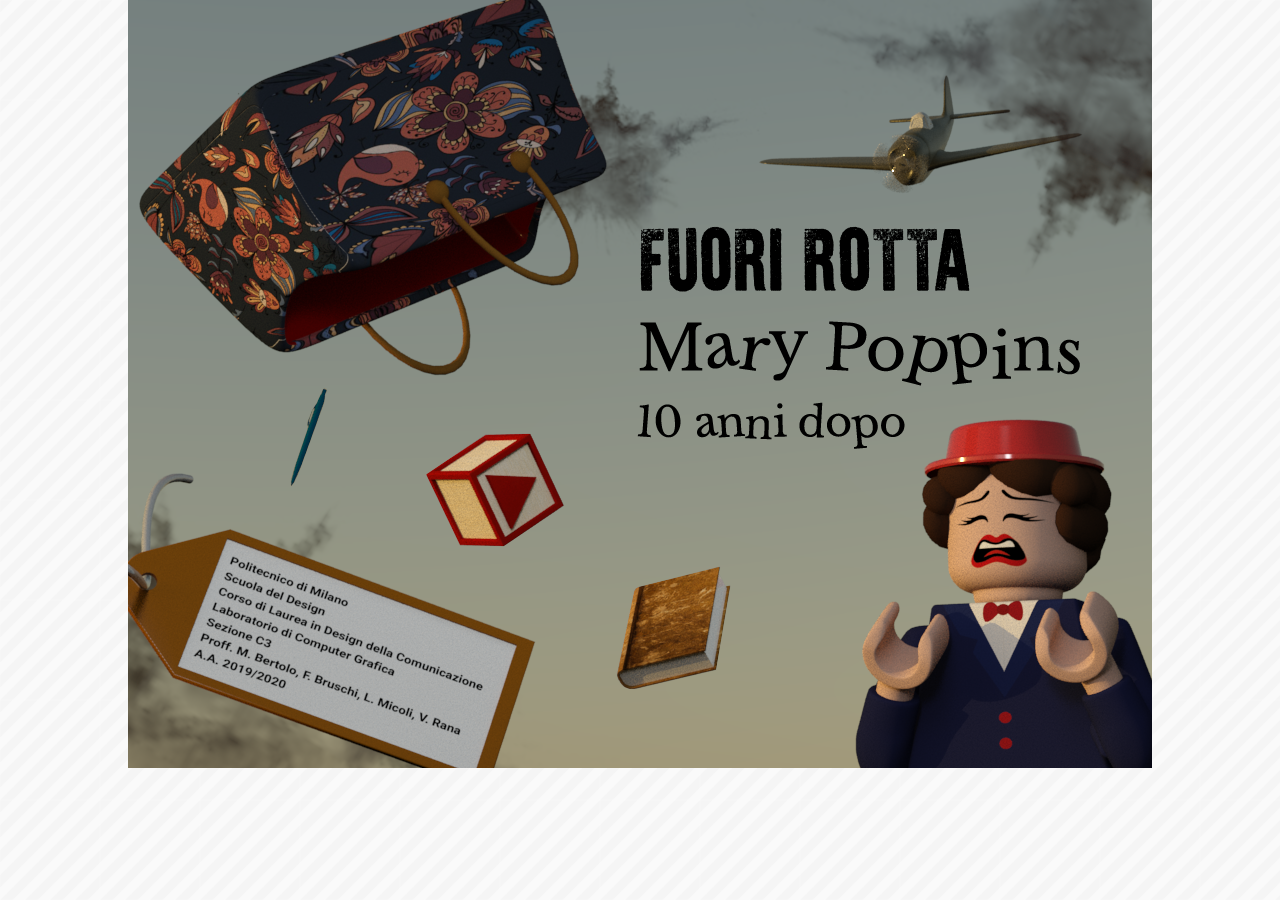
==== index.html @ 627003ca "1" ====
<!DOCTYPE html>
<html>
<head>
<meta name="viewport" content="width=device-width, initial-scale=1">
	<title>Fuori Rotta - Mary Poppins 10 anni dopo</title>
	
<style>
* {box-sizing: inherit}
body {font-family: Heebo, Verdana, sans-serif; margin:0}
.mySlides {display: none}
img {vertical-align: middle;}

/* Slideshow container */
.slideshow-container {
  width: 1024px; height: 768px;
  position: relative;
  margin: auto;
}

/* Next & previous buttons */
.prev, .next {
  cursor: pointer;
  position: absolute;
	text-align: right
  top: 50%;
  width: auto;
  padding: 16px;
  margin-top: -22px;
  color: white;
  font-weight: bold;
  font-size: 40px;
  transition: 0.6s ease;
  border-radius: 0 3px 3px 0;
  user-select: none;
	max-height: 20px
}
	.prev{
		left: 880px;
		top: 710px
	}
/* Position the "next button" to the right */
.next {
  right: 20px;
	top: 710px;
  border-radius: 3px 0 0 3px;
}

/* On hover, add a black background color with a little bit see-through */
.prev:hover, .next:hover {
  color: rgba(255,255,255,0.3);
}





/* Fading animation */
.fade {
  -webkit-animation-name: fade;
  -webkit-animation-duration: 2s;
  animation-name: fade;
  animation-duration: 0s;
}

@-webkit-keyframes fade {
  from {opacity: 0} 
  to {opacity: 1}
}

@keyframes fade {
  from {opacity: 0} 
  to {opacity: 1}
}


</style>
<link href="Slide.css" rel="stylesheet" type="text/css">
</head>
<body style="margin: auto;background-image: url('Immagini/sfond4.png'); max-height: 768px">
<div  class="container">
		
<!-- copertina home --><img id="copertina" src="Immagini/sfondonuovo.png" alt="" style="transition: all 0.6s linear;  opacity: 1; position: relative; top: 0; left: 0; z-index: -1;" />
<!-- cubo play--><div id="copertina1" style="transition: all 0.6s linear; opacity: 1; position: relative; max-height: 200px; max-width: 200px; top: 320px; left: -730px; z-index: 3;"><a href="gioco.html"><img alt="" src="Immagini/Tavoladisegno2copia33.png" style="width: 158px; height: auto;transition: all 0.3s linear; opacity: 0; position: relative; top: 120px; left: -5px;" id="testo" ><img onclick="via()" id="cubo" onmouseover="mouseOver()" onmouseout="mouseOut()" src="Immagini/cuborosso.png" alt="" class="bottone"  /></a></div>
<!-- libro storia --><div id="copertina2" style="opacity: 1;transition: all 0.6s linear;position: relative; max-height: 200px; max-width: 200px; top: 450px; left: -700px; z-index: 1;"><img alt="" src="Immagini/Tavoladisegno2copia233.png" style="width: 158px; height: auto;transition: all 0.3s linear;opacity: 0;position: relative; top: 115px; left: -15px;" id="testo1" ><img onClick="story()" id="libro" onmouseover="mouseOver1()" onmouseout="mouseOut1()"  src="Immagini/fghjkjhg.png" alt="" class="bottone1"  /></div>
<!-- penna autori --><div id="copertina3" style="opacity: 1;transition: all 0.6s linear;position: relative; max-height: 200px; max-width: 200px; top: 270px; left: -1200px; z-index: 1;"><img alt="" src="Immagini/Tavoladisegno233.png" style="width: 158px; height: auto;transition: all 0.3s linear;opacity: 0;position: relative; top: 120px; left: -33px;" id="testo2" ><img id="penna" src="Immagini/gggg.png" onClick="autori()" alt="" class="bottone1" onmouseover="mouseOver2()" onmouseout="mouseOut2()"  /> </div>
		
	<!-- storia 1 -->	<div id="1" style="opacity: 0; transition: all 0.6s linear; position: relative; top: -1px;  left: -1498px; z-index: -10;"> <img  src="Immagini/1.png" alt=""/> </div>
		
	<!-- autori e crediti -->	<div id="auto" style="opacity: 0; transition: all 0.6s linear;position: relative; top: 0px; left: -2522px; z-index: -10100;"> <img    src="Immagini/autoriecrediti.png" alt=""/> </div>
		<div id="auto1" style="transition: all 0.6s linear;  position: relative; left:-3398px;top: 500px; z-index:10099;max-height: 200px; max-width: 200px; opacity: 0; "> <img alt="" src="Immagini/Tavoladisegno2copia354.png" style="width: 158px; height: auto;transition: all 0.3s linear;opacity: 0;position: relative; top:20px; left: 0px;" id="testo3" > <img id="indietro" src="Immagini/cuboblu.png" onClick="copertina()"  alt="" class="bottone" style="position: relative; top:-100px;"  onmouseover="mouseOver3()" onmouseout="mouseOut3()"  /></div>  
		
	<img id="titolo" src="Immagini/Tavoladisegno111.png" alt="" style="transition: all 0.6s linear;position: relative; top: -30px; left: -3704px; z-index: 0;" />

	
	<div id="game" style="opacity:0;z-index: -200000000; position: relative; top: 0px; left: -4728px">
  <img src="Immagini/Tavoladisegno154.png" width="1024" height="768" alt=""/> </div> 
	
	
	
	
	
	
	
	</div>
<div class="slideshow-container" id="slider" style="transition: all 0.6s linear;opacity: 0;position: relative; top: -769px; z-index: -200000; max-height: 200px">

<div class="mySlides fade">
  <div class="numbertext"></div>
  <img src="Immagini/1.png" style="width:100%">
  <div class="text"></div>
</div>

<div class="mySlides fade">
  <div class="numbertext"></div>
  <img src="Immagini/2.png" style="width:100%">
  <div class="text"></div>
</div>

<div class="mySlides fade">
  <div class="numbertext"></div>
  <img src="Immagini/3.png" style="width:100%">
  <div class="text"></div>
</div>
	<div class="mySlides fade">
  <div class="numbertext"></div>
  <img src="Immagini/4.png" style="width:100%">
  <div class="text"></div>
</div>
	<div class="mySlides fade">
  <div class="numbertext"></div>
  <img src="Immagini/5.1.png" style="width:100%">
  <div class="text"></div>
</div>
	<div class="mySlides fade">
  <div class="numbertext"></div>
  <img src="Immagini/6.png" style="width:100%">
  <div class="text"></div>
</div>
	<div class="mySlides fade">
  <div class="numbertext"></div>
  <img src="Immagini/7.png" style="width:100%">
  <div class="text"></div>
</div>
	<div class="mySlides fade">
  <div class="numbertext"></div>
  <img src="Immagini/8.png" style="width:100%">
  <div class="text"></div>
</div>

<a class="prev" onclick="plusSlides(-1)">&#10094;</a>
<a class="next" onclick="plusSlides(1)">&#10095;</a>
	


	</div>


<script>
var slideIndex = 1;
	var indietro=false
			var Enabled=true;
showSlides(slideIndex);

function plusSlides(n) {
  showSlides(slideIndex += n);
}
	
	
function mouseOver() {
  document.getElementById("testo").style.opacity=1;
	document.getElementById("cubo").style.opacity=0.3;
}
		
function via() { if(Enabled == true)
{
	
	
	Enabled=false;
}
			   }
			
function autori() {  if(Enabled == true)
{
	document.getElementById("copertina").style.opacity=0;
	document.getElementById("copertina1").style.opacity=0;
	document.getElementById("copertina2").style.opacity=0;
	document.getElementById("copertina3").style.opacity=0;
	document.getElementById("titolo").style.opacity=0;
	document.getElementById("auto").style.opacity=1;
	document.getElementById("auto1").style.opacity=1;
	Enabled=false;
	indietro=true;
}
}
			
			function copertina() {  if(indietro == true)
				{
	document.getElementById("copertina").style.opacity=1;
	document.getElementById("copertina1").style.opacity=1;
	document.getElementById("copertina2").style.opacity=1;
	document.getElementById("copertina3").style.opacity=1;
	document.getElementById("titolo").style.opacity=1;
	document.getElementById("auto").style.opacity=0;
	document.getElementById("auto1").style.opacity=0;
				document.getElementById("indietro").style.opacity=0;
				Enabled=true;
				indietro=false;

				}

}
			
		
			
function story() { if(Enabled == true)
{
	document.getElementById("copertina").style.opacity=0;
	document.getElementById("copertina1").style.opacity=0;
	document.getElementById("copertina2").style.opacity=0;
	document.getElementById("copertina3").style.opacity=0;
	document.getElementById("titolo").style.opacity=0;
	
	document.getElementById("auto").style.opacity=0;
	document.getElementById("auto1").style.opacity=0;
	document.getElementById("slider").style.zIndex=200;
	document.getElementById("slider").style.opacity=1;
	Enabled=false;
	slideIndex = 1;
}
				 }

function mouseOut() {
  document.getElementById("testo").style.opacity=0;
	document.getElementById("cubo").style.opacity=1;
}
		function mouseOver1() {
  document.getElementById("testo1").style.opacity=1;
	document.getElementById("libro").style.opacity=0.3;
}

function mouseOut1() {
  document.getElementById("testo1").style.opacity=0;
	document.getElementById("libro").style.opacity=1;
}
		function mouseOver2() {
  document.getElementById("testo2").style.opacity=1;
			document.getElementById("penna").style.opacity=0.3;
}

function mouseOut2() {
  document.getElementById("testo2").style.opacity=0;
	document.getElementById("penna").style.opacity=1;
}

function mouseOver3() {
  document.getElementById("testo3").style.opacity=1;
			document.getElementById("indietro").style.opacity=0.3;
}

function mouseOut3() {
  document.getElementById("testo3").style.opacity=0;
	document.getElementById("indietro").style.opacity=1;
}



function showSlides(n) {
  var i;
  var slides = document.getElementsByClassName("mySlides");
  var dots = document.getElementsByClassName("dot");
  if (n > slides.length) {location.href="gioco.html" }    
  if (n < 1) {document.getElementById("slider").style.zIndex=-2000200; Enabled=true;document.getElementById("copertina").style.opacity=1;
	document.getElementById("copertina1").style.opacity=1;
	document.getElementById("copertina2").style.opacity=1;
	document.getElementById("copertina3").style.opacity=1;
	document.getElementById("titolo").style.opacity=1;
			document.getElementById("slider").style.opacity=0;
			 slideIndex = 1}
  for (i = 0; i < slides.length; i++) {
      slides[i].style.display = "none";  
  }
  for (i = 0; i < dots.length; i++) {
      dots[i].className = dots[i].className.replace(" active", "");
  }
  slides[slideIndex-1].style.display = "flex";  
  
}
	
	
	
</script>

</body>
</html>
---- Slide.css ----
@charset "utf-8";
/* CSS Document */
.par {font-family: "Gill Sans", "Gill Sans MT", "Myriad Pro", "DejaVu Sans Condensed", Helvetica, Arial, "sans-serif"; font-size: 14px; width: 800px}

.bottone {width: auto; display: flex; animation: ruota 4s;animation-iteration-count: infinite; transition: all 0.3s linear}
.testo {opacity: 0; cursor: default; transition: all 0.3s linear; font-family: Baskerville, "Palatino Linotype", Palatino, "Century Schoolbook L", "Times New Roman", "serif"; font-size: 30px; text-align: center}

@keyframes ruota {
  0% { transform: translate(0px, 0px) rotate(0deg); animation-timing-function: ease-in-out; }
 50% { transform: translate(0px, 0px) rotate(18deg); animation-timing-function: ease-in-out; }
  100% { transform: translate(0px, 0px) rotate(0deg); animation-timing-function: ease-in-out}
}

.bottone1 {width: auto; display: flex}

.bottone1 {animation: ruota1 4s;animation-iteration-count: infinite;}
.bottone1 {transition: all 0.3s linear}

@keyframes ruota1 {
  0% { transform: translate(0px, 0px) rotate(0deg); animation-timing-function: ease-in-out}
 50% { transform: translate(0px, 0px) rotate(-18deg); animation-timing-function: ease-in-out}
  100% { transform: translate(0px, 0px) rotate(0deg); animation-timing-function: ease-in-out}
}
a {cursor: default}


.container {
  margin: auto;
  width: 1024px;
	height: 768px;
	display: flex;
	opacity: 1;
	transition: all 0.6s ease;
}
		
.container1 {
  margin: auto;
  width: 1024px;
	height: 768px;
	display: flex;
	opacity: 0;
	transition: all 0.6s ease
	


	

}
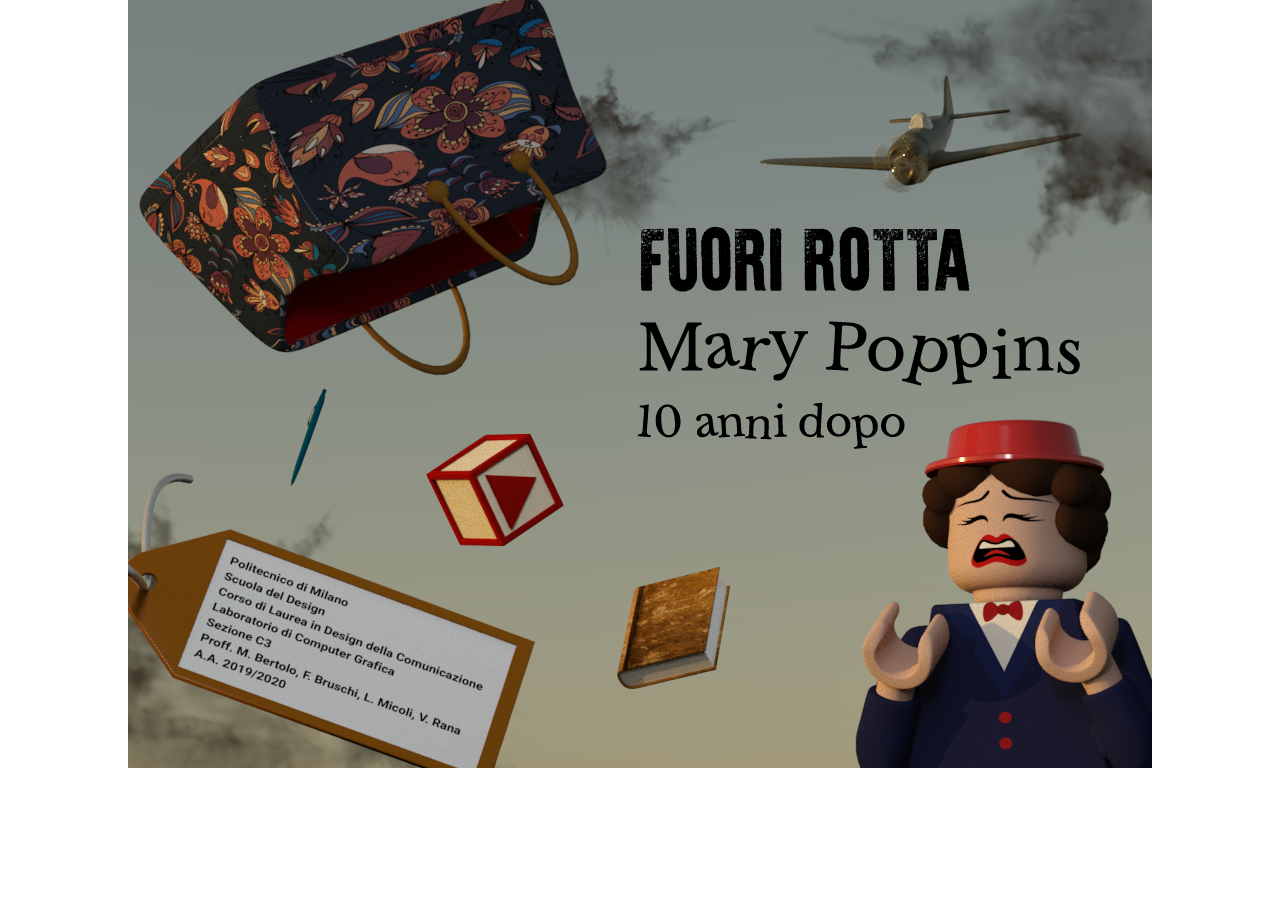
==== commit 35907ad3: "4" ====
--- a/index.html
+++ b/index.html
@@ -1,4 +1,5 @@
 <!DOCTYPE html>
+
 <html>
 <head>
 <meta name="viewport" content="width=device-width, initial-scale=1">
@@ -17,6 +18,7 @@
   margin: auto;
 }
 
+	
 /* Next & previous buttons */
 .prev, .next {
   cursor: pointer;
@@ -76,7 +78,7 @@
 </style>
 <link href="Slide.css" rel="stylesheet" type="text/css">
 </head>
-<body style="margin: auto;background-image: url('Immagini/sfond4.png'); max-height: 768px">
+<body style="margin: auto;background-color: #ffffff; max-height: 768px">
 <div  class="container">
 		
 <!-- copertina home --><img id="copertina" src="Immagini/sfondonuovo.png" alt="" style="transition: all 0.6s linear;  opacity: 1; position: relative; top: 0; left: 0; z-index: -1;" />
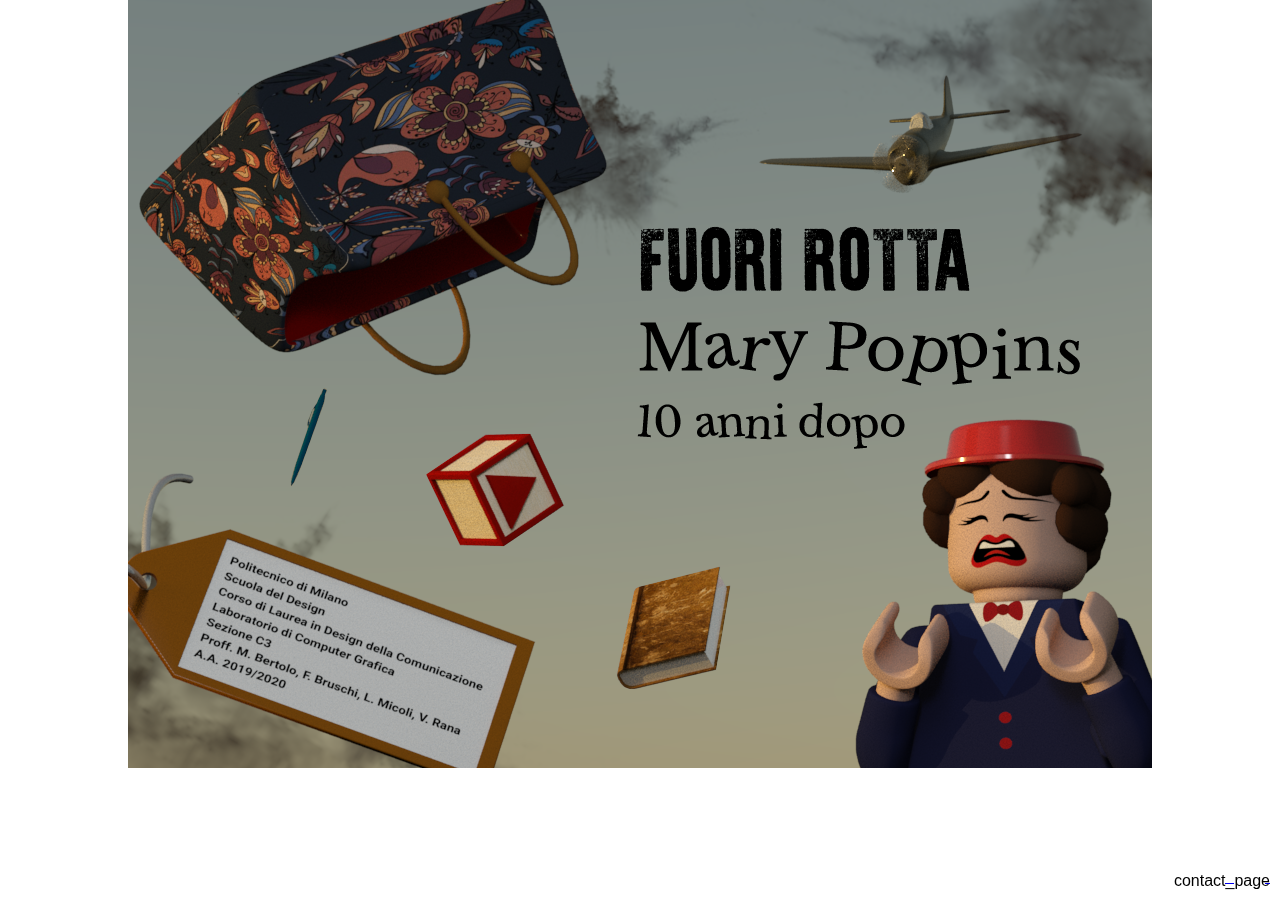
==== commit b040ec37: "Update" ====
--- a/index.html
+++ b/index.html
@@ -77,10 +77,13 @@
 
 </style>
 <link href="Slide.css" rel="stylesheet" type="text/css">
+		<link rel="stylesheet" href="https://fonts.sandbox.google.com/css2?family=Material+Symbols+Outlined:opsz,wght,FILL,GRAD@48,500,0,0" />
 </head>
 <body style="margin: auto;background-color: #ffffff; max-height: 768px">
 <div  class="container">
-		
+	<a href="https://www.matteoflaminio.it/" target="_blank" style="position: fixed; right: 10px; bottom: 10px; cursor: pointer"><span style="color: #000; vertical-align: sub" class="material-symbols-outlined">
+contact_page
+</span></a>		
 <!-- copertina home --><img id="copertina" src="Immagini/sfondonuovo.png" alt="" style="transition: all 0.6s linear;  opacity: 1; position: relative; top: 0; left: 0; z-index: -1;" />
 <!-- cubo play--><div id="copertina1" style="transition: all 0.6s linear; opacity: 1; position: relative; max-height: 200px; max-width: 200px; top: 320px; left: -730px; z-index: 3;"><a href="gioco.html"><img alt="" src="Immagini/Tavoladisegno2copia33.png" style="width: 158px; height: auto;transition: all 0.3s linear; opacity: 0; position: relative; top: 120px; left: -5px;" id="testo" ><img onclick="via()" id="cubo" onmouseover="mouseOver()" onmouseout="mouseOut()" src="Immagini/cuborosso.png" alt="" class="bottone"  /></a></div>
 <!-- libro storia --><div id="copertina2" style="opacity: 1;transition: all 0.6s linear;position: relative; max-height: 200px; max-width: 200px; top: 450px; left: -700px; z-index: 1;"><img alt="" src="Immagini/Tavoladisegno2copia233.png" style="width: 158px; height: auto;transition: all 0.3s linear;opacity: 0;position: relative; top: 115px; left: -15px;" id="testo1" ><img onClick="story()" id="libro" onmouseover="mouseOver1()" onmouseout="mouseOut1()"  src="Immagini/fghjkjhg.png" alt="" class="bottone1"  /></div>
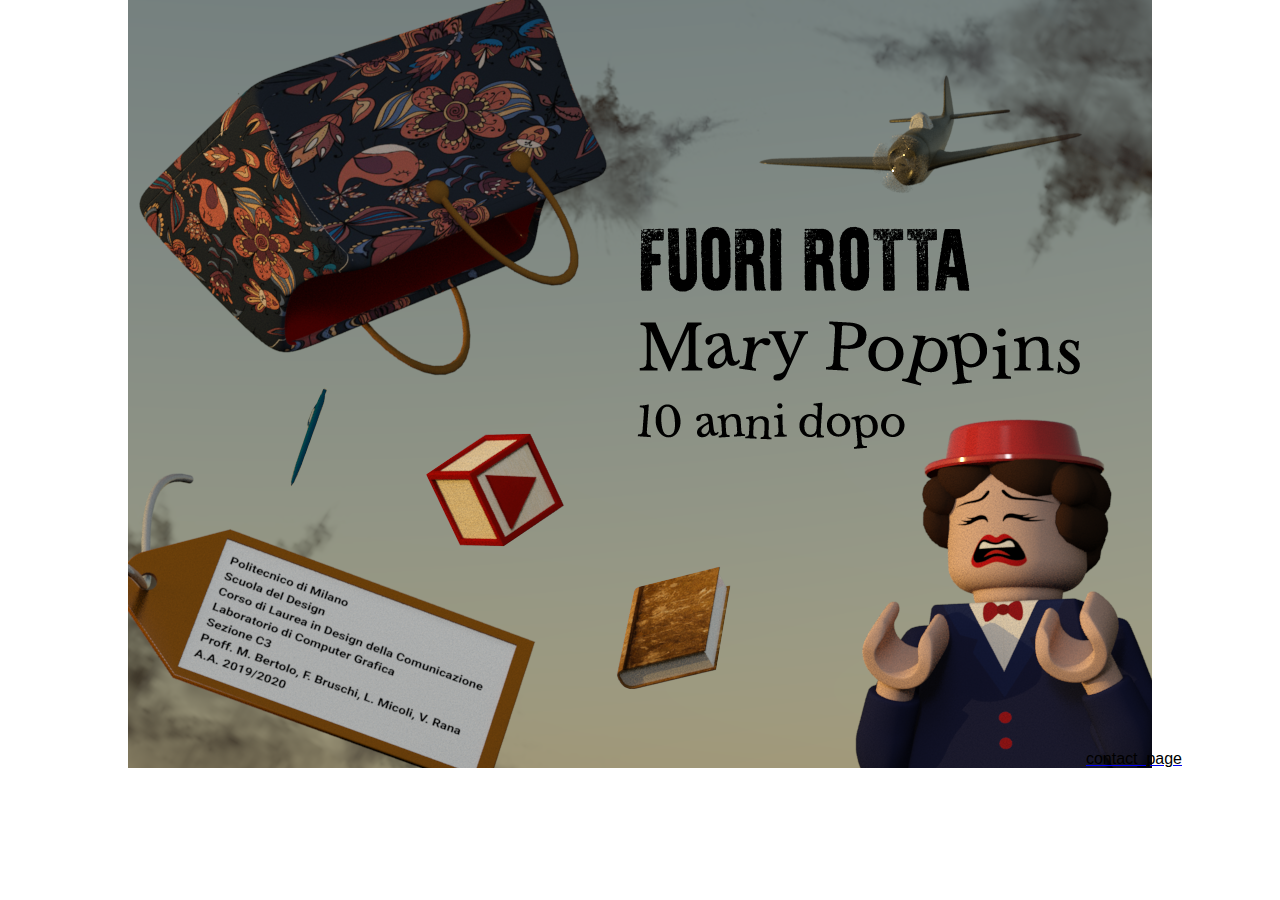
==== commit 016209b9: "1" ====
--- a/index.html
+++ b/index.html
@@ -81,7 +81,7 @@
 </head>
 <body style="margin: auto;background-color: #ffffff; max-height: 768px">
 <div  class="container">
-	<a href="https://www.matteoflaminio.it/" target="_blank" style="position: fixed; right: 10px; bottom: 10px; cursor: pointer"><span style="color: #000; vertical-align: sub" class="material-symbols-outlined">
+	<a href="https://www.matteoflaminio.it/" target="_blank" style="position: absolute; right: -30px; bottom: 0; cursor: pointer"><span style="color: #000; vertical-align: bottom" class="material-symbols-outlined">
 contact_page
 </span></a>		
 <!-- copertina home --><img id="copertina" src="Immagini/sfondonuovo.png" alt="" style="transition: all 0.6s linear;  opacity: 1; position: relative; top: 0; left: 0; z-index: -1;" />
--- a/Slide.css
+++ b/Slide.css
@@ -24,7 +24,7 @@
 a {cursor: default}
 
 
-.container {
+.container {position: relative;
   margin: auto;
   width: 1024px;
 	height: 768px;
